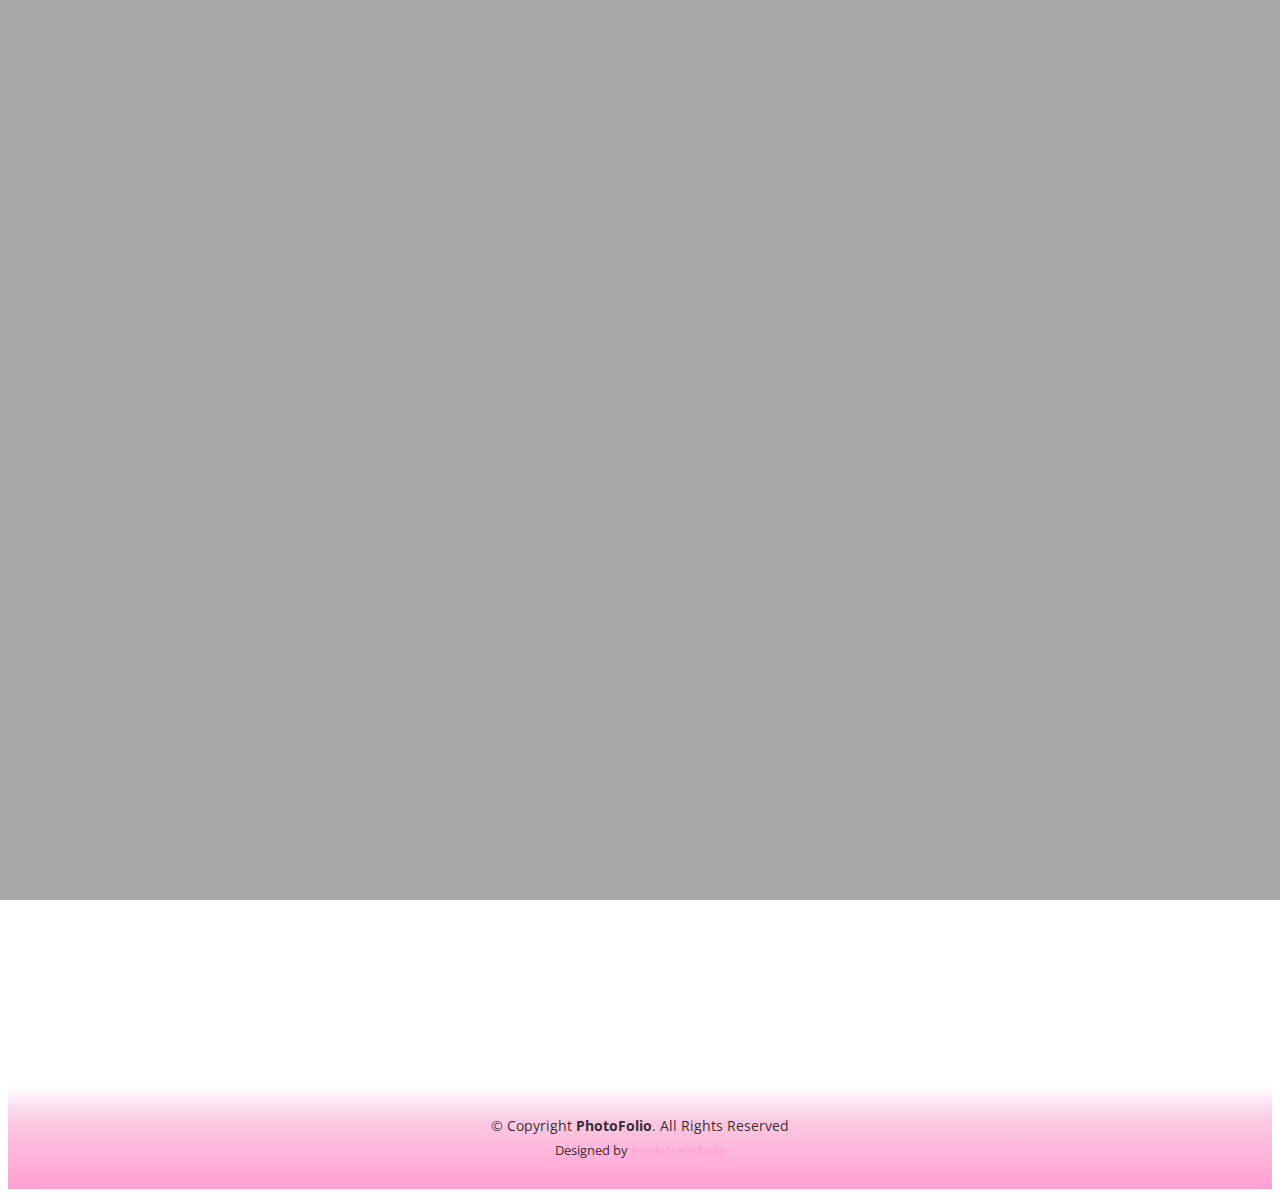
==== index.html @ b6160fa3 "La version con la pagina de log in no funcional" ====
<!DOCTYPE html>
<html lang="en">

<head>
  <meta charset="utf-8">
  <meta content="width=device-width, initial-scale=1.0" name="viewport">

  <title>PhotoFolio Bootstrap Template - Index</title>
  <meta content="" name="description">
  <meta content="" name="keywords">

  <!-- Favicons -->
  <link href="assets/img/favicon.png" rel="icon">
  <link href="assets/img/apple-touch-icon.png" rel="apple-touch-icon">

  <!-- Google Fonts -->
  <link rel="preconnect" href="https://fonts.googleapis.com">
  <link rel="preconnect" href="https://fonts.gstatic.com" crossorigin>
  <link href="https://fonts.googleapis.com/css2?family=Open+Sans:ital,wght@0,300;0,400;0,500;0,600;0,700;1,300;1,400;1,600;1,700&family=Inter:ital,wght@0,300;0,400;0,500;0,600;0,700;1,300;1,400;1,500;1,600;1,700&family=Cardo:ital,wght@0,400;0,700;1,400&display=swap" rel="stylesheet">
  <link href="https://fonts.googleapis.com/css2?family=Montserrat:ital,wght@0,100..900;1,100..900&display=swap" rel="stylesheet">
  <link href="https://fonts.googleapis.com/css2?family=Fredoka:wght@300..700&display=swap" rel="stylesheet">

  <!-- Vendor CSS Files -->
  <link href="assets/vendor/bootstrap/css/bootstrap.min.css" rel="stylesheet">
  <link href="assets/vendor/bootstrap-icons/bootstrap-icons.css" rel="stylesheet">
  <link href="assets/vendor/swiper/swiper-bundle.min.css" rel="stylesheet">
  <link href="assets/vendor/glightbox/css/glightbox.min.css" rel="stylesheet">
  <link href="assets/vendor/aos/aos.css" rel="stylesheet">

  <!-- Template Main CSS File -->
  <link href="assets/css/main.css" rel="stylesheet">

  <!-- =======================================================
  * Template Name: PhotoFolio
  * Template URL: https://bootstrapmade.com/photofolio-bootstrap-photography-website-template/
  * Updated: Mar 17 2024 with Bootstrap v5.3.3
  * Author: BootstrapMade.com
  * License: https://bootstrapmade.com/license/
  ======================================================== -->
</head>

<body>

  <!-- ======= Header ======= -->
  <header id="header" class="header d-flex align-items-center fixed-top">
    <div class="container-fluid d-flex align-items-center justify-content-between">

      <a href="index.html" class="logo d-flex align-items-center  me-auto me-lg-0">
        <!-- Uncomment the line below if you also wish to use an image logo -->
        <!-- <img src="assets/img/logo.png" alt=""> -->
        <!--<i class="bi bi-camera"></i> -->
        <h1>Karla Espino</h1>
        <p>Dise&ntilde;adora multimedia | Artista digital</p>
      </a>

      <nav id="navbar" class="navbar">
        <ul>
          <li><a href="index.html" class="active">Home</a></li>
          <li><a href="about.html">About</a></li>
          <li><a href="contact.html">Contact</a></li>
          <li><a class="login" href="login.html">Log in</a></li>
        </ul>
      </nav><!-- .navbar -->

      <div class="header-social-links">
        <a href="#" class="twitter"><i class="bi bi-twitter"></i></a>
        <a href="#" class="facebook"><i class="bi bi-facebook"></i></a>
        <a href="#" class="instagram"><i class="bi bi-instagram"></i></a>
        <a href="#" class="linkedin"><i class="bi bi-linkedin"></i></i></a>
      </div>
      <i class="mobile-nav-toggle mobile-nav-show bi bi-list"></i>
      <i class="mobile-nav-toggle mobile-nav-hide d-none bi bi-x"></i>

    </div>
  </header><!-- End Header -->

  <!-- ======= Hero Section ======= -->
  <section id="hero" class="hero d-flex flex-column justify-content-center align-items-center" data-aos="fade" data-aos-delay="1500">
    <div class="container">
      <div class="row justify-content-center">
        <div class="col-lg-6 text-center">
          <h2>I'm <span>Jenny Wilson</span> a Professional Photographer from New York City</h2>
          <p>Blanditiis praesentium aliquam illum tempore incidunt debitis dolorem magni est deserunt sed qui libero. Qui voluptas amet.</p>
          <a href="contact.html" class="btn-get-started">Available for hire</a>
        </div>
      </div>
    </div>
  </section><!-- End Hero Section -->

  <main id="main" data-aos="fade" data-aos-delay="1500">

    <!-- ======= Gallery Section ======= -->
    <section id="gallery" class="gallery">
      <div class="container-fluid">

        <div class="row gy-4 justify-content-center">
          <div class="col-xl-3 col-lg-4 col-md-6">
            <div class="gallery-item h-100">
              <img src="assets/img/gallery/gallery-1.jpg" class="img-fluid" alt="">
              <div class="gallery-links d-flex align-items-center justify-content-center">
                <a href="assets/img/gallery/gallery-1.jpg" title="Gallery 1" class="glightbox preview-link"><i class="bi bi-arrows-angle-expand"></i></a>
                <a href="gallery-single.html" class="details-link"><i class="bi bi-link-45deg"></i></a>
              </div>
            </div>
          </div><!-- End Gallery Item -->
          <div class="col-xl-3 col-lg-4 col-md-6">
            <div class="gallery-item h-100">
              <img src="assets/img/gallery/gallery-2.jpg" class="img-fluid" alt="">
              <div class="gallery-links d-flex align-items-center justify-content-center">
                <a href="assets/img/gallery/gallery-2.jpg" title="Gallery 2" class="glightbox preview-link"><i class="bi bi-arrows-angle-expand"></i></a>
                <a href="gallery-single.html" class="details-link"><i class="bi bi-link-45deg"></i></a>
              </div>
            </div>
          </div><!-- End Gallery Item -->
          <div class="col-xl-3 col-lg-4 col-md-6">
            <div class="gallery-item h-100">
              <img src="assets/img/gallery/gallery-3.jpg" class="img-fluid" alt="">
              <div class="gallery-links d-flex align-items-center justify-content-center">
                <a href="assets/img/gallery/gallery-3.jpg" title="Gallery 3" class="glightbox preview-link"><i class="bi bi-arrows-angle-expand"></i></a>
                <a href="gallery-single.html" class="details-link"><i class="bi bi-link-45deg"></i></a>
              </div>
            </div>
          </div><!-- End Gallery Item -->
          <div class="col-xl-3 col-lg-4 col-md-6">
            <div class="gallery-item h-100">
              <img src="assets/img/gallery/gallery-4.jpg" class="img-fluid" alt="">
              <div class="gallery-links d-flex align-items-center justify-content-center">
                <a href="assets/img/gallery/gallery-4.jpg" title="Gallery 4" class="glightbox preview-link"><i class="bi bi-arrows-angle-expand"></i></a>
                <a href="gallery-single.html" class="details-link"><i class="bi bi-link-45deg"></i></a>
              </div>
            </div>
          </div><!-- End Gallery Item -->
          <div class="col-xl-3 col-lg-4 col-md-6">
            <div class="gallery-item h-100">
              <img src="assets/img/gallery/gallery-5.jpg" class="img-fluid" alt="">
              <div class="gallery-links d-flex align-items-center justify-content-center">
                <a href="assets/img/gallery/gallery-5.jpg" title="Gallery 5" class="glightbox preview-link"><i class="bi bi-arrows-angle-expand"></i></a>
                <a href="gallery-single.html" class="details-link"><i class="bi bi-link-45deg"></i></a>
              </div>
            </div>
          </div><!-- End Gallery Item -->
          <div class="col-xl-3 col-lg-4 col-md-6">
            <div class="gallery-item h-100">
              <img src="assets/img/gallery/gallery-6.jpg" class="img-fluid" alt="">
              <div class="gallery-links d-flex align-items-center justify-content-center">
                <a href="assets/img/gallery/gallery-6.jpg" title="Gallery 6" class="glightbox preview-link"><i class="bi bi-arrows-angle-expand"></i></a>
                <a href="gallery-single.html" class="details-link"><i class="bi bi-link-45deg"></i></a>
              </div>
            </div>
          </div><!-- End Gallery Item -->
          <div class="col-xl-3 col-lg-4 col-md-6">
            <div class="gallery-item h-100">
              <img src="assets/img/gallery/gallery-7.jpg" class="img-fluid" alt="">
              <div class="gallery-links d-flex align-items-center justify-content-center">
                <a href="assets/img/gallery/gallery-7.jpg" title="Gallery 7" class="glightbox preview-link"><i class="bi bi-arrows-angle-expand"></i></a>
                <a href="gallery-single.html" class="details-link"><i class="bi bi-link-45deg"></i></a>
              </div>
            </div>
          </div><!-- End Gallery Item -->
          <div class="col-xl-3 col-lg-4 col-md-6">
            <div class="gallery-item h-100">
              <img src="assets/img/gallery/gallery-8.jpg" class="img-fluid" alt="">
              <div class="gallery-links d-flex align-items-center justify-content-center">
                <a href="assets/img/gallery/gallery-8.jpg" title="Gallery 8" class="glightbox preview-link"><i class="bi bi-arrows-angle-expand"></i></a>
                <a href="gallery-single.html" class="details-link"><i class="bi bi-link-45deg"></i></a>
              </div>
            </div>
          </div><!-- End Gallery Item -->
          <div class="col-xl-3 col-lg-4 col-md-6">
            <div class="gallery-item h-100">
              <img src="assets/img/gallery/gallery-9.jpg" class="img-fluid" alt="">
              <div class="gallery-links d-flex align-items-center justify-content-center">
                <a href="assets/img/gallery/gallery-9.jpg" title="Gallery 9" class="glightbox preview-link"><i class="bi bi-arrows-angle-expand"></i></a>
                <a href="gallery-single.html" class="details-link"><i class="bi bi-link-45deg"></i></a>
              </div>
            </div>
          </div><!-- End Gallery Item -->
          <div class="col-xl-3 col-lg-4 col-md-6">
            <div class="gallery-item h-100">
              <img src="assets/img/gallery/gallery-10.jpg" class="img-fluid" alt="">
              <div class="gallery-links d-flex align-items-center justify-content-center">
                <a href="assets/img/gallery/gallery-10.jpg" title="Gallery 10" class="glightbox preview-link"><i class="bi bi-arrows-angle-expand"></i></a>
                <a href="gallery-single.html" class="details-link"><i class="bi bi-link-45deg"></i></a>
              </div>
            </div>
          </div><!-- End Gallery Item -->
          <div class="col-xl-3 col-lg-4 col-md-6">
            <div class="gallery-item h-100">
              <img src="assets/img/gallery/gallery-11.jpg" class="img-fluid" alt="">
              <div class="gallery-links d-flex align-items-center justify-content-center">
                <a href="assets/img/gallery/gallery-11.jpg" title="Gallery 11" class="glightbox preview-link"><i class="bi bi-arrows-angle-expand"></i></a>
                <a href="gallery-single.html" class="details-link"><i class="bi bi-link-45deg"></i></a>
              </div>
            </div>
          </div><!-- End Gallery Item -->
          <div class="col-xl-3 col-lg-4 col-md-6">
            <div class="gallery-item h-100">
              <img src="assets/img/gallery/gallery-12.jpg" class="img-fluid" alt="">
              <div class="gallery-links d-flex align-items-center justify-content-center">
                <a href="assets/img/gallery/gallery-12.jpg" title="Gallery 12" class="glightbox preview-link"><i class="bi bi-arrows-angle-expand"></i></a>
                <a href="gallery-single.html" class="details-link"><i class="bi bi-link-45deg"></i></a>
              </div>
            </div>
          </div><!-- End Gallery Item -->
          <div class="col-xl-3 col-lg-4 col-md-6">
            <div class="gallery-item h-100">
              <img src="assets/img/gallery/gallery-13.jpg" class="img-fluid" alt="">
              <div class="gallery-links d-flex align-items-center justify-content-center">
                <a href="assets/img/gallery/gallery-13.jpg" title="Gallery 13" class="glightbox preview-link"><i class="bi bi-arrows-angle-expand"></i></a>
                <a href="gallery-single.html" class="details-link"><i class="bi bi-link-45deg"></i></a>
              </div>
            </div>
          </div><!-- End Gallery Item -->
          <div class="col-xl-3 col-lg-4 col-md-6">
            <div class="gallery-item h-100">
              <img src="assets/img/gallery/gallery-14.jpg" class="img-fluid" alt="">
              <div class="gallery-links d-flex align-items-center justify-content-center">
                <a href="assets/img/gallery/gallery-14.jpg" title="Gallery 14" class="glightbox preview-link"><i class="bi bi-arrows-angle-expand"></i></a>
                <a href="gallery-single.html" class="details-link"><i class="bi bi-link-45deg"></i></a>
              </div>
            </div>
          </div><!-- End Gallery Item -->
          <div class="col-xl-3 col-lg-4 col-md-6">
            <div class="gallery-item h-100">
              <img src="assets/img/gallery/gallery-15.jpg" class="img-fluid" alt="">
              <div class="gallery-links d-flex align-items-center justify-content-center">
                <a href="assets/img/gallery/gallery-15.jpg" title="Gallery 15" class="glightbox preview-link"><i class="bi bi-arrows-angle-expand"></i></a>
                <a href="gallery-single.html" class="details-link"><i class="bi bi-link-45deg"></i></a>
              </div>
            </div>
          </div><!-- End Gallery Item -->
          <div class="col-xl-3 col-lg-4 col-md-6">
            <div class="gallery-item h-100">
              <img src="assets/img/gallery/gallery-16.jpg" class="img-fluid" alt="">
              <div class="gallery-links d-flex align-items-center justify-content-center">
                <a href="assets/img/gallery/gallery-16.jpg" title="Gallery 16" class="glightbox preview-link"><i class="bi bi-arrows-angle-expand"></i></a>
                <a href="gallery-single.html" class="details-link"><i class="bi bi-link-45deg"></i></a>
              </div>
            </div>
          </div><!-- End Gallery Item -->

        </div>

      </div>
    </section><!-- End Gallery Section -->

  </main><!-- End #main -->

  <!-- ======= Footer ======= -->
  <footer id="footer" class="footer">
    <div class="container">
      <div class="copyright">
        &copy; Copyright <strong><span>PhotoFolio</span></strong>. All Rights Reserved
      </div>
      <div class="credits">
        <!-- All the links in the footer should remain intact. -->
        <!-- You can delete the links only if you purchased the pro version. -->
        <!-- Licensing information: https://bootstrapmade.com/license/ -->
        <!-- Purchase the pro version with working PHP/AJAX contact form: https://bootstrapmade.com/photofolio-bootstrap-photography-website-template/ -->
        Designed by <a href="https://bootstrapmade.com/">BootstrapMade</a>
      </div>
    </div>
  </footer><!-- End Footer -->

  <a href="#" class="scroll-top d-flex align-items-center justify-content-center"><i class="bi bi-arrow-up-short"></i></a>

  <div id="preloader">
    <div class="line"></div>
  </div>

  <!-- Vendor JS Files -->
  <script src="assets/vendor/bootstrap/js/bootstrap.bundle.min.js"></script>
  <script src="assets/vendor/swiper/swiper-bundle.min.js"></script>
  <script src="assets/vendor/glightbox/js/glightbox.min.js"></script>
  <script src="assets/vendor/aos/aos.js"></script>
  <script src="assets/vendor/php-email-form/validate.js"></script>

  <!-- Template Main JS File -->
  <script src="assets/js/main.js"></script>

</body>

</html>
---- assets/css/main.css ----
/**
* Template Name: PhotoFolio
* Template URL: https://bootstrapmade.com/photofolio-bootstrap-photography-website-template/
* Updated: Mar 17 2024 with Bootstrap v5.3.3
* Author: BootstrapMade.com
* License: https://bootstrapmade.com/license/
*/

/*--------------------------------------------------------------
# Set main reusable colors and fonts using CSS variables
# Learn more about CSS variables at https://developer.mozilla.org/en-US/docs/Web/CSS/Using_CSS_custom_properties
--------------------------------------------------------------*/
/* Fonts */
:root {
  --font-default: "Open Sans", system-ui, -apple-system, "Segoe UI", Roboto, "Helvetica Neue", Arial, "Noto Sans", "Liberation Sans", sans-serif, "Apple Color Emoji", "Segoe UI Emoji", "Segoe UI Symbol", "Noto Color Emoji";
  --font-primary: "Montserrat", sans-serif;
  --font-secondary: "Fredoka", sans-serif;
}

/* Colors */
:root {
  --color-default: #ffffff;
  --color-primary: #fda0cf;
  --color-secondary: #a8a8a8;
}

/* Smooth scroll behavior */
:root {
  scroll-behavior: smooth;
}

/*--------------------------------------------------------------
# General
--------------------------------------------------------------*/
body {
  font-family: var(--font-default);
  color: var(--color-default);
  background-color: #fff;
}

a {
  color: var(--color-primary);
  text-decoration: none;
}

a:hover {
  color: #9c3066;
  text-decoration: none;
}

h1,
h2,
h3,
h4,
h5,
h6 {
  font-family: var(--font-primary);
}

/*--------------------------------------------------------------
# Sections & Section Header
--------------------------------------------------------------*/
.section-header {
  padding-bottom: 40px;
}

.section-header h2 {
  font-size: 14px;
  font-weight: 500;
  padding: 0;
  line-height: 1px;
  margin: 0 0 5px 0;
  letter-spacing: 2px;
  text-transform: uppercase;
  color: rgba(255, 255, 255, 0.6);
  font-family: var(--font-primary);
}

.section-header h2::after {
  content: "";
  width: 120px;
  height: 1px;
  display: inline-block;
  background: #9c3066;
  margin: 4px 10px;
}

.section-header p {
  margin: 0;
  margin: 0;
  font-size: 36px;
  font-weight: 700;
  font-family: var(--font-secondary);
  color: #000;
}

/*--------------------------------------------------------------
# Page Header
--------------------------------------------------------------*/
.page-header {
  padding: 120px 0 60px 0;
  min-height: 30vh;
  position: relative;
}

.page-header h2 {
  font-size: 56px;
  font-weight: 500;
  color: #000;
  font-family: var(--font-secondary);
}

@media (max-width: 768px) {
  .page-header h2 {
    font-size: 36px;
  }
}

.page-header p {
  color: rgba(0, 0, 0, 0.8);
}

.page-header .cta-btn {
  font-family: var(--font-primary);
  font-weight: 400;
  font-size: 14px;
  display: inline-block;
  padding: 12px 40px;
  border-radius: 4px;
  letter-spacing: 1px;
  text-transform: uppercase;
  transition: 0.3s;
  color: #000;
  background: var(--color-primary);
}

.page-header .cta-btn:hover {
  background: #9c3066;
}

/*--------------------------------------------------------------
# Scroll top button
--------------------------------------------------------------*/
.scroll-top {
  position: fixed;
  visibility: hidden;
  opacity: 0;
  right: 15px;
  bottom: -15px;
  z-index: 99999;
  background: var(--color-primary);
  width: 44px;
  height: 44px;
  border-radius: 50px;
  transition: all 0.4s;
}

.scroll-top i {
  font-size: 24px;
  color: #000;
  line-height: 0;
}

.scroll-top:hover {
  background: #e64d99;
  color: #000;
}

.scroll-top.active {
  visibility: visible;
  opacity: 1;
  bottom: 15px;
}

/*--------------------------------------------------------------
# Preloader
--------------------------------------------------------------*/
#preloader {
  display: flex;
  position: fixed;
  inset: 0;
  width: 100%;
  height: 100vh;
  z-index: 99999;
}

#preloader:before,
#preloader:after {
  content: "";
  background-color: var(--color-secondary);
  position: absolute;
  inset: 0;
  width: 50%;
  height: 100%;
  transition: all 0.3s ease 0s;
  z-index: -1;
}

#preloader:after {
  left: auto;
  right: 0;
}

#preloader .line {
  position: relative;
  overflow: hidden;
  margin: auto;
  width: 1px;
  height: 280px;
  transition: all 0.8s ease 0s;
}

#preloader .line:before {
  content: "";
  position: absolute;
  background-color: #fff;
  left: 0;
  top: 50%;
  width: 1px;
  height: 0%;
  transform: translateY(-50%);
  animation: lineincrease 1000ms ease-in-out 0s forwards;
}

#preloader .line:after {
  content: "";
  position: absolute;
  background-color: #999;
  left: 0;
  top: 0;
  width: 1px;
  height: 100%;
  transform: translateY(-100%);
  animation: linemove 1200ms linear 0s infinite;
  animation-delay: 2000ms;
}

#preloader.loaded .line {
  opacity: 0;
  height: 100% !important;
}

#preloader.loaded .line:after {
  opacity: 0;
}

#preloader.loaded:before,
#preloader.loaded:after {
  animation: preloaderfinish 300ms ease-in-out 500ms forwards;
}

@keyframes lineincrease {
  0% {
    height: 0%;
  }

  100% {
    height: 100%;
  }
}

@keyframes linemove {
  0% {
    transform: translateY(200%);
  }

  100% {
    transform: translateY(-100%);
  }
}

@keyframes preloaderfinish {
  0% {
    width: 5 0%;
  }

  100% {
    width: 0%;
  }
}

/*--------------------------------------------------------------
# Header
--------------------------------------------------------------*/
.header {
  transition: all 0.5s;
  z-index: 997;
  padding: 30px 0;
  background-color: #fda0cf;
}

.header .logo {
  transition: 0.3s;
}

.header .logo img {
  max-height: 40px;
  margin-right: 8px;
}

.header .logo h1 {
  font-size: 38px;
  margin: 0;
  font-weight: 400;
  color: #58223d;
  margin-right: 16px;
  text-transform: uppercase;
  font-family: var(--font-secondary);
}

.header .logo i {
  font-size: 32px;
  margin-right: 8px;
  line-height: 0;
}

.header .logo p {

  font-size: 18px;
  margin: 0;
  font-weight: 400;
  color: #fff;
  font-family: var(--font-primary);
}

@media (max-width: 575px) {
  .header .logo h1 {
    font-size: 26px;
  }

  .header .logo i {
    font-size: 24px;
  }

  .header .logo p {
    font-size: 20px
  }
}

.header .header-social-links {
  padding-right: 15px;
}

.header .header-social-links a {
  color: rgba(255, 255, 255, 0.5);
  padding-left: 15px;
  display: inline-block;
  line-height: 0px;
  transition: 0.3s;
  font-size: 16px;
}

.header .header-social-links a:hover {
  color: #fff;
}

@media (max-width: 575px) {
  .header .header-social-links a {
    padding-left: 5px;
  }
}

/*--------------------------------------------------------------
# Desktop Navigation
--------------------------------------------------------------*/
@media (min-width: 1280px) {
  .navbar {
    padding: 0;
  }

  .navbar ul {
    margin: 0;
    padding: 0;
    display: flex;
    list-style: none;
    align-items: center;
  }

  .navbar li {
    position: relative;
  }

  .navbar a,
  .navbar a:focus {
    display: flex;
    align-items: center;
    justify-content: space-between;
    padding: 10px 0 10px 30px;
    font-family: var(--font-primary);
    text-transform: uppercase;
    letter-spacing: 1px;
    font-size: 13px;
    font-weight: 400;
    color: rgba(255, 255, 255, 0.5);
    white-space: nowrap;
    transition: 0.3s;
  }

  .navbar a i,
  .navbar a:focus i {
    font-size: 12px;
    line-height: 0;
    margin-left: 5px;
  }

  .navbar a:hover,
  .navbar .active,
  .navbar .active:focus,
  .navbar li:hover>a {
    color: rgb(78, 78, 78);
  }
}

@media (min-width: 1280px) {

  .mobile-nav-show,
  .mobile-nav-hide {
    display: none;
  }
}

/*--------------------------------------------------------------
# Mobile Navigation
--------------------------------------------------------------*/
@media (max-width: 1279px) {
  .navbar {
    position: fixed;
    top: 0;
    right: -100%;
    width: 100%;
    max-width: 400px;
    bottom: 0;
    transition: 0.3s;
    z-index: 9997;
  }

  .navbar ul {
    position: absolute;
    inset: 0;
    padding: 50px 0 10px 0;
    margin: 0;
    background: rgba(0, 0, 0, 0.9);
    overflow-y: auto;
    transition: 0.3s;
    z-index: 9998;
  }

  .navbar a,
  .navbar a:focus {
    display: flex;
    align-items: center;
    justify-content: space-between;
    padding: 10px 20px;
    font-family: var(--font-primary);
    text-transform: uppercase;
    font-weight: 400;
    color: rgba(255, 255, 255, 0.5);
    letter-spacing: 1px;
    white-space: nowrap;
    transition: 0.3s;
  }

  .navbar .login,
  .navbar .login:focus {

    font-weight: 400;
    color: var(--color-primary)
  }

  .navbar li:hover .loing>a {
    color: var(--color-primary);
  }

  .navbar a i,
  .navbar a:focus i {
    font-size: 12px;
    line-height: 0;
    margin-left: 5px;
  }

  .navbar a:hover,
  .navbar .active,
  .navbar .active:focus,
  .navbar li:hover>a {
    color: #fff;
  }

  .mobile-nav-show {
    color: #fff;
    font-size: 28px;
    cursor: pointer;
    line-height: 0;
    transition: 0.5s;
    z-index: 9999;
    margin: 0 10px 0 10px;
  }

  .mobile-nav-hide {
    color: #fff;
    font-size: 32px;
    cursor: pointer;
    line-height: 0;
    transition: 0.5s;
    position: fixed;
    right: 20px;
    top: 20px;
    z-index: 9999;
  }

  .mobile-nav-active {
    overflow: hidden;
  }

  .mobile-nav-active .navbar {
    right: 0;
  }

  .mobile-nav-active .navbar:before {
    content: "";
    position: fixed;
    inset: 0;
    background: rgba(22, 23, 24, 0.8);
    z-index: 9996;
  }
}

/*--------------------------------------------------------------
# About Section
--------------------------------------------------------------*/
.about .content h2 {
  font-weight: 700;
  font-size: 24px;
  color: var(--color-primary);
}

.about .content ul {
  list-style: none;
  padding: 0;
}

.about .content p {
  color: #000;
}

.about .content ul li {
  margin-bottom: 20px;
  display: flex;
  align-items: center;
  color: #000;
}

.about .content ul strong {
  margin-right: 10px;
}

.about .content ul i {
  font-size: 16px;
  margin-right: 5px;
  color: var(--color-primary);
  line-height: 0;
}

/*--------------------------------------------------------------
# Testimonials Section
--------------------------------------------------------------*/
.testimonials {
  margin-top: 80px;
}

.testimonials .testimonial-item {
  box-sizing: content-box;
  padding: 30px;
  margin: 40px 30px;
  background: var(--color-secondary);
  min-height: 320px;
  display: flex;
  flex-direction: column;
  text-align: center;
  transition: 0.3s;
}

.testimonials .testimonial-item .stars {
  margin-bottom: 15px;
}

.testimonials .testimonial-item .stars i {
  color: #ffc107;
  margin: 0 1px;
}

.testimonials .testimonial-item .testimonial-img {
  width: 90px;
  border-radius: 50%;
  border: 5px solid #474a4d;
  margin: 0 auto;
}

.testimonials .testimonial-item h3 {
  font-size: 18px;
  font-weight: bold;
  margin: 10px 0 5px 0;
  color: #000;
}

.testimonials .testimonial-item h4 {
  font-size: 14px;
  color: rgba(255, 255, 255, 0.5);
  margin: 0;
}

.testimonials .testimonial-item p {
  font-style: italic;
  margin: 0 auto 15px auto;
}

.testimonials .swiper-pagination {
  margin-top: 20px;
  position: relative;
}

.testimonials .swiper-pagination .swiper-pagination-bullet {
  width: 12px;
  height: 12px;
  background-color: rgba(109, 109, 109, 0.329);
  opacity: 1;
}

.testimonials .swiper-pagination .swiper-pagination-bullet-active {
  background-color: rgba(70, 70, 70, 0.788);
}

.testimonials .swiper-slide {
  opacity: 0.3;
}

@media (max-width: 1199px) {
  .testimonials .swiper-slide-active {
    opacity: 1;
  }

  .testimonials .swiper-pagination {
    margin-top: 0;
  }

  .testimonials .testimonial-item {
    margin: 40px 20px;
  }
}

@media (min-width: 1200px) {
  .testimonials .swiper-slide-next {
    opacity: 1;
    transform: scale(1.12);
  }
}

/*--------------------------------------------------------------
# Pricing Section
--------------------------------------------------------------*/
.gallery {
  margin-top: 40px;
}

.gallery .gallery-item {
  position: relative;
  overflow: hidden;
  border-radius: 10px;
}

.gallery .gallery-item img {
  transition: 0.3s;
}

.gallery .gallery-links {
  position: absolute;
  inset: 0;
  opacity: 0;
  transition: all ease-in-out 0.3s;
  background: rgba(0, 0, 0, 0.6);
  z-index: 3;
}

.gallery .gallery-links .preview-link,
.gallery .gallery-links .details-link {
  font-size: 20px;
  color: rgba(255, 255, 255, 0.5);
  transition: 0.3s;
  line-height: 1.2;
  margin: 30px 8px 0 8px;
}

.gallery .gallery-links .preview-link:hover,
.gallery .gallery-links .details-link:hover {
  color: #fff;
}

.gallery .gallery-links .details-link {
  font-size: 30px;
  line-height: 0;
}

.gallery .gallery-item:hover .gallery-links {
  opacity: 1;
}

.gallery .gallery-item:hover .preview-link,
.gallery .gallery-item:hover .details-link {
  margin-top: 0;
}

.gallery .gallery-item:hover img {
  transform: scale(1.1);
}

.glightbox-clean .gslide-description {
  background: #222425;
}

.glightbox-clean .gslide-title {
  color: rgba(255, 255, 255, 0.8);
  margin: 0;
}

/*--------------------------------------------------------------
# Gallery Single Section
--------------------------------------------------------------*/
.gallery-single .portfolio-details-slider img {
  width: 100%;
}

.gallery-single .portfolio-details-slider .swiper-pagination .swiper-pagination-bullet {
  width: 12px;
  height: 12px;
  background-color: rgba(255, 255, 255, 0.7);
  opacity: 1;
}

.gallery-single .portfolio-details-slider .swiper-pagination .swiper-pagination-bullet-active {
  background-color: var(--color-primary);
}

.gallery-single .swiper-button-prev,
.gallery-single .swiper-button-next {
  width: 48px;
  height: 48px;
}

.gallery-single .swiper-button-prev:after,
.gallery-single .swiper-button-next:after {
  color: rgba(255, 255, 255, 0.8);
  background-color: rgba(0, 0, 0, 0.2);
  font-size: 24px;
  border-radius: 50%;
  width: 48px;
  height: 48px;
  display: flex;
  align-items: center;
  justify-content: center;
  transition: 0.3s;
}

.gallery-single .swiper-button-prev:hover:after,
.gallery-single .swiper-button-next:hover:after {
  background-color: rgba(0, 0, 0, 0.6);
}

@media (max-width: 575px) {

  .gallery-single .swiper-button-prev,
  .gallery-single .swiper-button-next {
    display: none;
  }
}

.gallery-single .portfolio-info h3 {
  font-size: 22px;
  font-weight: 700;
  margin-bottom: 20px;
  padding-bottom: 20px;
  position: relative;
  font-family: var(--font-secondary);
}

.gallery-single .portfolio-info h3:after {
  content: "";
  position: absolute;
  display: block;
  width: 50px;
  height: 3px;
  background: var(--color-primary);
  left: 0;
  bottom: 0;
}

.gallery-single .portfolio-info ul {
  list-style: none;
  padding: 0;
  font-size: 15px;
}

.gallery-single .portfolio-info ul li {
  display: flex;
  flex-direction: column;
  padding-bottom: 15px;
}

.gallery-single .portfolio-info ul strong {
  text-transform: uppercase;
  font-weight: 400;
  color: #6b7075;
  font-size: 14px;
}

.gallery-single .portfolio-info .btn-visit {
  padding: 8px 40px;
  background: var(--color-primary);
  color: #fff;
  border-radius: 50px;
  transition: 0.3s;
}

.gallery-single .portfolio-info .btn-visit:hover {
  background: #9c3066;
}

.gallery-single .portfolio-description h2 {
  font-size: 26px;
  font-weight: 700;
  margin-bottom: 20px;
  color: #fff;
  font-family: var(--font-secondary);
}

.gallery-single .portfolio-description p {
  padding: 0;
}

.gallery-single .portfolio-description .testimonial-item {
  padding: 30px 30px 0 30px;
  position: relative;
  background: var(--color-secondary);
  height: 100%;
  margin-bottom: 50px;
}

.gallery-single .portfolio-description .testimonial-item .testimonial-img {
  width: 90px;
  border-radius: 50px;
  border: 6px solid #2e3133;
  float: left;
  margin: 0 10px 0 0;
}

.gallery-single .portfolio-description .testimonial-item h3 {
  font-size: 18px;
  font-weight: bold;
  margin: 15px 0 5px 0;
  padding-top: 20px;
}

.gallery-single .portfolio-description .testimonial-item h4 {
  font-size: 14px;
  color: rgba(255, 255, 255, 0.6);
  margin: 0;
}

.gallery-single .portfolio-description .testimonial-item .quote-icon-left,
.gallery-single .portfolio-description .testimonial-item .quote-icon-right {
  color: #fda0cf;
  font-size: 26px;
  line-height: 0;
}

.gallery-single .portfolio-description .testimonial-item .quote-icon-left {
  display: inline-block;
  left: -5px;
  position: relative;
}

.gallery-single .portfolio-description .testimonial-item .quote-icon-right {
  display: inline-block;
  right: -5px;
  position: relative;
  top: 10px;
  transform: scale(-1, -1);
}

.gallery-single .portfolio-description .testimonial-item p {
  font-style: italic;
  margin: 0 0 15px 0 0 0;
  padding: 0;
}

/*--------------------------------------------------------------
# Services Section
--------------------------------------------------------------*/
.services .service-item {
  padding: 50px 30px;
  transition: all ease-in-out 0.4s;
  background: var(--color-secondary);
  height: 100%;
  overflow: hidden;
  z-index: 1;
}

.services .service-item:before {
  content: "";
  position: absolute;
  background: #1d1f20;
  top: -200px;
  transition: all 0.3s;
  z-index: -1;
}

.services .service-item i {
  background: var(--color-primary);
  color: #fff;
  font-size: 24px;
  transition: 0.3s;
  display: flex;
  align-items: center;
  justify-content: center;
  width: 56px;
  height: 56px;
  border-radius: 50%;
}

.services .service-item h4 {
  font-weight: 600;
  margin: 15px 0 0 0;
  transition: 0.3s;
  font-size: 20px;
}

.services .service-item h4 a {
  color: #fff;
}

.services .service-item p {
  line-height: 24px;
  font-size: 14px;
  margin: 15px 0 0 0;
}

.services .service-item:hover:before {
  background: var(--color-primary);
  right: 0;
  top: 0;
  width: 100%;
  height: 100%;
  border-radius: 0px;
}

.services .service-item:hover h4 a,
.services .service-item:hover p {
  color: #000;
}

.services .service-item:hover i {
  background: #fff;
  color: var(--color-primary);
}

/*--------------------------------------------------------------
# Pricing Section
--------------------------------------------------------------*/
.pricing {
  margin-top: 80px;
}

.pricing .pricing-item {
  border-bottom: 1px dashed #818181;
  width: 100%;
  height: 100%;
  padding: 0 0 15px 0;
}

.pricing .pricing-item h3 {
  margin: 0;
  font-size: 18px;
  font-weight: 500;
  color: rgb(0, 0, 0);
}

.pricing .pricing-item h4 {
  margin: 0;
  font-size: 16px;
  color: #000;
}

/*--------------------------------------------------------------
# Contact Section
--------------------------------------------------------------*/
.contact .info-item+.info-item {
  margin-top: 40px;
}

.contact .info-item i {
  font-size: 20px;
  color: var(--color-primary);
  float: left;
  width: 44px;
  height: 44px;
  background: #757575;
  display: flex;
  justify-content: center;
  align-items: center;
  border-radius: 50px;
  transition: all 0.3s ease-in-out;
  margin-right: 15px;
}

.contact .info-item h4 {
  padding: 0;
  font-size: 20px;
  font-weight: 600;
  margin-bottom: 5px;
  color: rgba(0, 0, 0, 0.5);
}

.contact .info-item p {
  padding: 0;
  margin-bottom: 0;
  font-size: 14px;
  color: #000;
}

.contact .info-item:hover i {
  background: var(--color-primary);
  color: #000;
}

.contact .php-email-form {
  width: 100%;
}

.contact .php-email-form .form-group {
  padding-bottom: 8px;
}

.contact .php-email-form .error-message {
  display: none;
  color: #000;
  background: #df1529;
  text-align: left;
  padding: 15px;
  font-weight: 600;
}

.contact .php-email-form .error-message br+br {
  margin-top: 25px;
}

.contact .php-email-form .sent-message {
  display: none;
  color: #000;
  background: var(--color-primary);
  text-align: center;
  padding: 15px;
  font-weight: 600;
}

.contact .php-email-form .loading {
  display: none;
  background: var(--color-secondary);
  text-align: center;
  padding: 15px;
  color: rgba(255, 255, 255, 0.6);
}

.contact .php-email-form .loading:before {
  content: "";
  display: inline-block;
  border-radius: 50%;
  width: 24px;
  height: 24px;
  margin: 0 10px -6px 0;
  border: 3px solid var(--color-primary);
  border-top-color: var(--color-secondary);
  animation: animate-loading 1s linear infinite;
}

.contact .php-email-form input,
.contact .php-email-form textarea {
  border-radius: 4px;
  box-shadow: none;
  font-size: 14px;
  background-color: var(--color-secondary);
  border: 1px solid #2e3133;
  color: #000;
}

.contact .php-email-form input {
  height: 44px;
}

.contact .php-email-form textarea {
  padding: 10px 12px;
}

.contact .php-email-form button[type=submit] {
  background: var(--color-primary);
  border: 0;
  padding: 10px 35px;
  color: #000;
  transition: 0.4s;
  border-radius: 4px;
}

.contact .php-email-form button[type=submit]:hover {
  background: #9c3066;
}

@keyframes animate-loading {
  0% {
    transform: rotate(0deg);
  }

  100% {
    transform: rotate(360deg);
  }
}

/*--------------------------------------------------------------
# Hero Section
--------------------------------------------------------------*/
.hero {
  width: 100%;
  min-height: 30vh;
  background: #fff;
  background-size: cover;
  position: relative;
  padding: 140px 0 60px 0;
}

.hero h2 {
  margin: 0 0 10px 0;
  font-size: 38px;
  font-weight: 700;
  color: #000;
  font-family: var(--font-secondary);
}

.hero h2 span {
  position: relative;
  z-index: 1;
  padding: 0 5px;
  display: inline-block;
}

.hero h2 span:before {
  content: "";
  position: absolute;
  height: 50%;
  bottom: 0;
  left: 0;
  right: 0;
  background: var(--color-primary);
  z-index: -1;
}

.hero p {
  color: rgba(112, 112, 112, 0.6);
  margin-bottom: 30px;
  font-size: 18px;
}

.hero .btn-get-started {
  font-family: var(--font-primary);
  font-weight: 400;
  font-size: 14px;
  display: inline-block;
  padding: 12px 40px;
  border-radius: 4px;
  letter-spacing: 1px;
  text-transform: uppercase;
  transition: 0.3s;
  color: #000;
  background: var(--color-primary);
}

.hero .btn-get-started:hover {
  background: #79264f;
}

@media (max-width: 768px) {
  .hero h2 {
    font-size: 32px;
  }
}

.admin{
  position: absolute;
  width: 100%;
  height: 100%;
  background-color: var(--color-primary);
}

.screen {
  display: flex;
  justify-content: center;
  align-items: center;
  width: 100%;
  height: 100%;
}

.forms{
  width: 33%;
  display: flex;
  justify-content: center;
  align-items: center;
}

.screen .php-login-form {
  width: 100%;
}

.screen .php-login-form .form-group {
  padding-bottom: 8px;
}

.screen .php-login-form .error-message {
  display: none;
  color: #000;
  background: #df1529;
  text-align: left;
  padding: 15px;
  font-weight: 600;
}

.screen .php-login-form .error-message br+br {
  margin-top: 25px;
}

.screen .php-login-form .loading {
  display: none;
  background: var(--color-secondary);
  text-align: center;
  padding: 15px;
  color: rgba(255, 255, 255, 0.6);
}

.screen .php-login .loading:before {
  content: "";
  display: inline-block;
  border-radius: 50%;
  width: 24px;
  height: 24px;
  margin: 0 10px -6px 0;
  border: 3px solid var(--color-primary);
  border-top-color: var(--color-secondary);
  animation: animate-loading 1s linear infinite;
}

.screen .php-login input {
  border-radius: 4px;
  box-shadow: none;
  font-size: 14px;
  background-color: var(--color-secondary);
  border: 1px solid #2e3133;
  color: #000;
}

.screen .php-login input {
  height: 44px;
}

.screen .php-login-form button[type=submit] {
  background: var(--color-primary);
  border: 0;
  padding: 10px 35px;
  color: #000;
  transition: 0.4s;
  border-radius: 4px;
}

.screen .php-login-form button[type=submit]:hover {
  background: #9c3066;
}

/*--------------------------------------------------------------
# Footer
--------------------------------------------------------------*/
.footer {
  margin-top: 30px;
  padding: 30px 0;
  font-size: 14px;
  background-image: linear-gradient(to top, #fda0cf, #ffb4da, #facae2, #fff);
}

.footer .copyright {
  text-align: center;
  color: rgba(0, 0, 0, 0.8);
}

.footer .credits {
  padding-top: 6px;
  text-align: center;
  font-size: 13px;
  color: rgba(0, 0, 0, 0.8);
}

.footer .credits a {
  color: var(--color-primary);
}
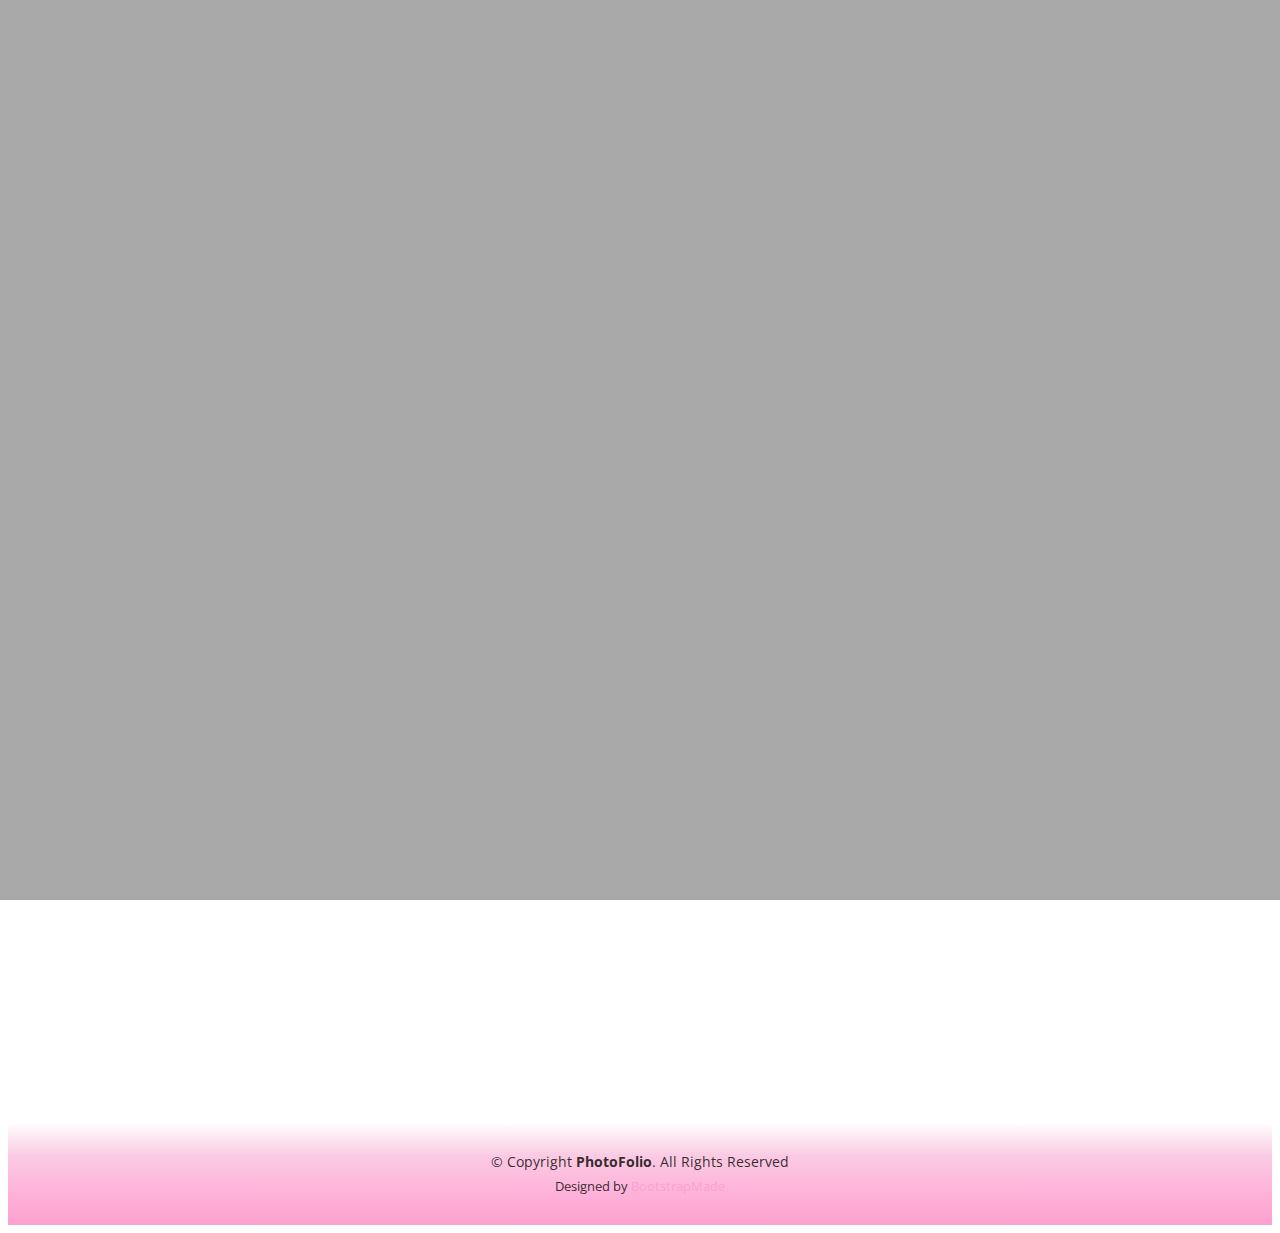
==== commit 2b4ff5e0: "Log in oculto" ====
--- a/index.html
+++ b/index.html
@@ -58,8 +58,8 @@
           <li><a href="index.html" class="active">Home</a></li>
           <li><a href="about.html">About</a></li>
           <li><a href="contact.html">Contact</a></li>
-          <li><a class="login" href="login.html">Log in</a></li>
         </ul>
+        <div class="hidden"><a class="login" href="login.html">Log in</a></div>
       </nav><!-- .navbar -->
 
       <div class="header-social-links">
@@ -79,7 +79,7 @@
     <div class="container">
       <div class="row justify-content-center">
         <div class="col-lg-6 text-center">
-          <h2>I'm <span>Jenny Wilson</span> a Professional Photographer from New York City</h2>
+          <h2>I'm <span>Karla Espino</span> a Professional Photographer from New York City</h2>
           <p>Blanditiis praesentium aliquam illum tempore incidunt debitis dolorem magni est deserunt sed qui libero. Qui voluptas amet.</p>
           <a href="contact.html" class="btn-get-started">Available for hire</a>
         </div>
--- a/assets/css/main.css
+++ b/assets/css/main.css
@@ -411,6 +411,17 @@
   }
 }
 
+  .hidden {
+    width: auto;
+    background-color: var(--color-primary);
+    
+  }
+
+  .hidden a,
+  .hidden a:hover{
+    color: var(--color-primary)
+  }
+
 @media (min-width: 1280px) {
 
   .mobile-nav-show,
@@ -1109,6 +1120,7 @@
 
 .contact .php-email-form button[type=submit]:hover {
   background: #9c3066;
+  color: white;
 }
 
 @keyframes animate-loading {
@@ -1181,6 +1193,7 @@
 
 .hero .btn-get-started:hover {
   background: #79264f;
+  color: white;
 }
 
 @media (max-width: 768px) {
@@ -1213,6 +1226,15 @@
 
 .screen .php-login-form {
   width: 100%;
+}
+
+.screen .php-login-form input {
+  border-radius: 4px;
+  box-shadow: none;
+  font-size: 14px;
+  background-color: var(--color-secondary);
+  border: 1px solid #2e3133;
+  color: #000;
 }
 
 .screen .php-login-form .form-group {
@@ -1276,6 +1298,7 @@
 
 .screen .php-login-form button[type=submit]:hover {
   background: #9c3066;
+  color: white;
 }
 
 /*--------------------------------------------------------------
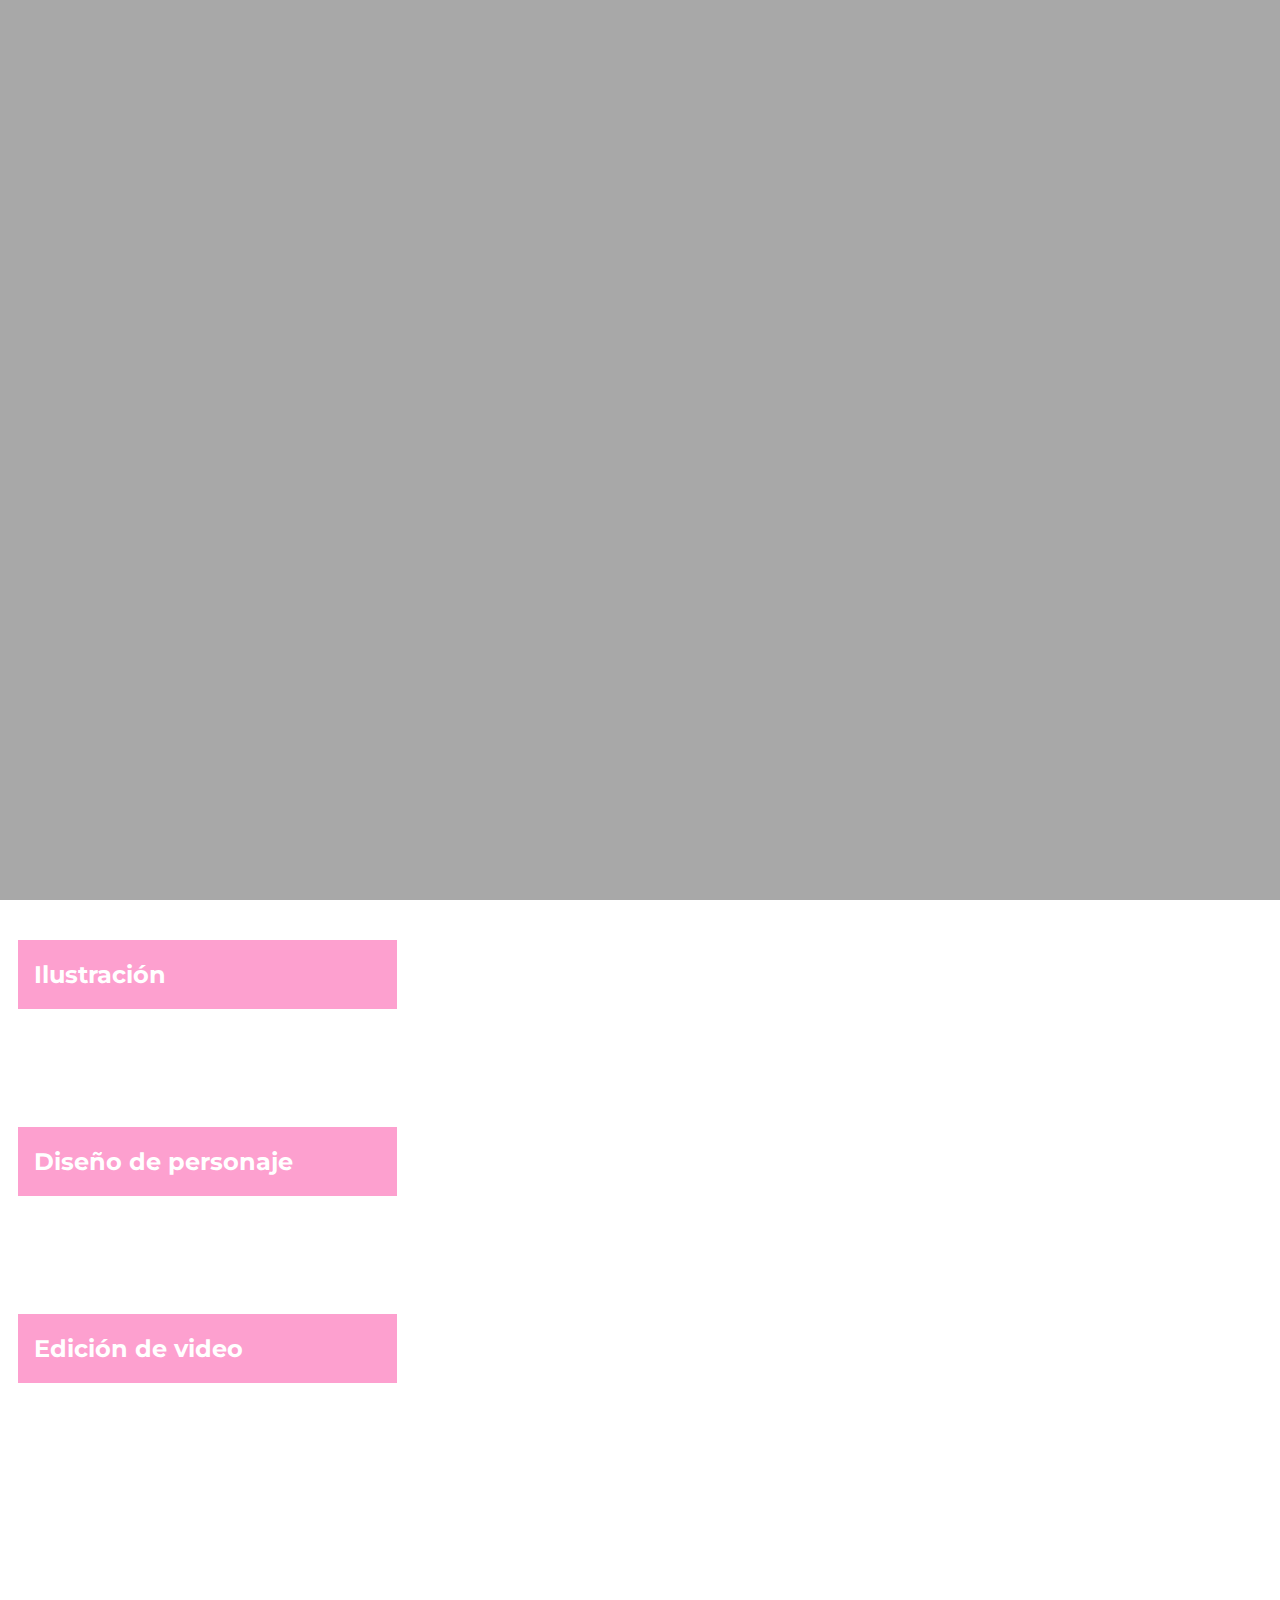
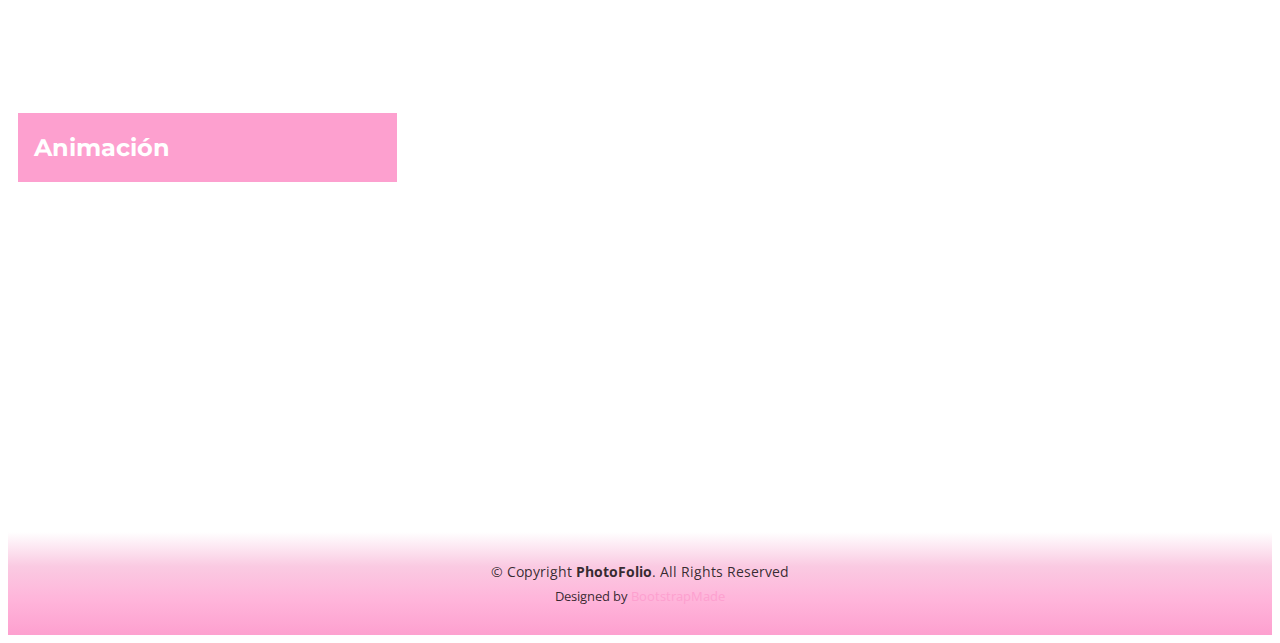
==== commit a80e8c69: "Finalización del diseño de la página" ====
--- a/index.html
+++ b/index.html
@@ -1,5 +1,5 @@
 <!DOCTYPE html>
-<html lang="en">
+<html lang="es">
 
 <head>
   <meta charset="utf-8">
@@ -55,18 +55,17 @@
 
       <nav id="navbar" class="navbar">
         <ul>
-          <li><a href="index.html" class="active">Home</a></li>
-          <li><a href="about.html">About</a></li>
-          <li><a href="contact.html">Contact</a></li>
+          <li><a href="index.html" class="active">Inicio</a></li>
+          <li><a href="about.html">acerca de mi</a></li>
+          <li><a href="contact.html">Contacto</a></li>
+          <li><a class="login" href="login.html"><i class="bi bi-bucket-fill"></i></a></li>
         </ul>
-        <div class="hidden"><a class="login" href="login.html">Log in</a></div>
       </nav><!-- .navbar -->
 
       <div class="header-social-links">
         <a href="#" class="twitter"><i class="bi bi-twitter"></i></a>
         <a href="#" class="facebook"><i class="bi bi-facebook"></i></a>
         <a href="#" class="instagram"><i class="bi bi-instagram"></i></a>
-        <a href="#" class="linkedin"><i class="bi bi-linkedin"></i></i></a>
       </div>
       <i class="mobile-nav-toggle mobile-nav-show bi bi-list"></i>
       <i class="mobile-nav-toggle mobile-nav-hide d-none bi bi-x"></i>
@@ -81,167 +80,186 @@
         <div class="col-lg-6 text-center">
           <h2>I'm <span>Karla Espino</span> a Professional Photographer from New York City</h2>
           <p>Blanditiis praesentium aliquam illum tempore incidunt debitis dolorem magni est deserunt sed qui libero. Qui voluptas amet.</p>
-          <a href="contact.html" class="btn-get-started">Available for hire</a>
+          <a href="contact.html" class="btn-get-started">Disponible para contrataci&oacute;n</a>
         </div>
       </div>
     </div>
   </section><!-- End Hero Section -->
 
   <main id="main" data-aos="fade" data-aos-delay="1500">
+
+    <div id="video-container" class="video-container d-flex justify-content-center" >
+      <div>
+      <video autoplay controls muted loop class="video">
+          <source src="assets/img/gallery/Portafolio-animado.mp4" type="video/mp4">
+      </video>
+      </div>
+    </div>
+
+    <div class="categories">
+      <ul>
+        <li><a href="#ilus">Ilustraci&oacute;n</a></li>
+        <li><a href="#design">Dise&ntilde;o de personaje</a></li>
+        <li><a href="#edition">Edici&oacute;n de video</a></li>
+        <li><a href="#animation">Animaci&oacute;n</a></li>
+      </ul>
+    </div>
 
     <!-- ======= Gallery Section ======= -->
     <section id="gallery" class="gallery">
-      <div class="container-fluid">
-
+
+      <div class="category"><h2 id="ilus">Ilustraci&oacute;n</h2></div>
+      <div class="container-fluid Ilustracion">
         <div class="row gy-4 justify-content-center">
+
           <div class="col-xl-3 col-lg-4 col-md-6">
             <div class="gallery-item h-100">
               <img src="assets/img/gallery/gallery-1.jpg" class="img-fluid" alt="">
               <div class="gallery-links d-flex align-items-center justify-content-center">
                 <a href="assets/img/gallery/gallery-1.jpg" title="Gallery 1" class="glightbox preview-link"><i class="bi bi-arrows-angle-expand"></i></a>
-                <a href="gallery-single.html" class="details-link"><i class="bi bi-link-45deg"></i></a>
-              </div>
-            </div>
-          </div><!-- End Gallery Item -->
+              </div>
+            </div>
+          </div><!-- End Gallery Item -->
+
           <div class="col-xl-3 col-lg-4 col-md-6">
             <div class="gallery-item h-100">
               <img src="assets/img/gallery/gallery-2.jpg" class="img-fluid" alt="">
               <div class="gallery-links d-flex align-items-center justify-content-center">
                 <a href="assets/img/gallery/gallery-2.jpg" title="Gallery 2" class="glightbox preview-link"><i class="bi bi-arrows-angle-expand"></i></a>
-                <a href="gallery-single.html" class="details-link"><i class="bi bi-link-45deg"></i></a>
-              </div>
-            </div>
-          </div><!-- End Gallery Item -->
+              </div>
+            </div>
+          </div><!-- End Gallery Item -->
+
           <div class="col-xl-3 col-lg-4 col-md-6">
             <div class="gallery-item h-100">
               <img src="assets/img/gallery/gallery-3.jpg" class="img-fluid" alt="">
               <div class="gallery-links d-flex align-items-center justify-content-center">
                 <a href="assets/img/gallery/gallery-3.jpg" title="Gallery 3" class="glightbox preview-link"><i class="bi bi-arrows-angle-expand"></i></a>
-                <a href="gallery-single.html" class="details-link"><i class="bi bi-link-45deg"></i></a>
-              </div>
-            </div>
-          </div><!-- End Gallery Item -->
+              </div>
+            </div>
+          </div><!-- End Gallery Item -->
+
           <div class="col-xl-3 col-lg-4 col-md-6">
             <div class="gallery-item h-100">
               <img src="assets/img/gallery/gallery-4.jpg" class="img-fluid" alt="">
               <div class="gallery-links d-flex align-items-center justify-content-center">
                 <a href="assets/img/gallery/gallery-4.jpg" title="Gallery 4" class="glightbox preview-link"><i class="bi bi-arrows-angle-expand"></i></a>
-                <a href="gallery-single.html" class="details-link"><i class="bi bi-link-45deg"></i></a>
-              </div>
-            </div>
-          </div><!-- End Gallery Item -->
+              </div>
+            </div>
+          </div><!-- End Gallery Item -->
+
+        </div>
+      </div>
+        
+      <div class="category"><h2 id="design">Dise&ntilde;o de personaje</h2></div>    
+      <div class="container-fluid Design_personaje">
+        <div class="row gy-4 justify-content-center">
+
           <div class="col-xl-3 col-lg-4 col-md-6">
             <div class="gallery-item h-100">
               <img src="assets/img/gallery/gallery-5.jpg" class="img-fluid" alt="">
               <div class="gallery-links d-flex align-items-center justify-content-center">
                 <a href="assets/img/gallery/gallery-5.jpg" title="Gallery 5" class="glightbox preview-link"><i class="bi bi-arrows-angle-expand"></i></a>
-                <a href="gallery-single.html" class="details-link"><i class="bi bi-link-45deg"></i></a>
-              </div>
-            </div>
-          </div><!-- End Gallery Item -->
+              </div>
+            </div>
+          </div><!-- End Gallery Item -->
+
           <div class="col-xl-3 col-lg-4 col-md-6">
             <div class="gallery-item h-100">
               <img src="assets/img/gallery/gallery-6.jpg" class="img-fluid" alt="">
               <div class="gallery-links d-flex align-items-center justify-content-center">
                 <a href="assets/img/gallery/gallery-6.jpg" title="Gallery 6" class="glightbox preview-link"><i class="bi bi-arrows-angle-expand"></i></a>
-                <a href="gallery-single.html" class="details-link"><i class="bi bi-link-45deg"></i></a>
-              </div>
-            </div>
-          </div><!-- End Gallery Item -->
+              </div>
+            </div>
+          </div><!-- End Gallery Item -->
+
           <div class="col-xl-3 col-lg-4 col-md-6">
             <div class="gallery-item h-100">
               <img src="assets/img/gallery/gallery-7.jpg" class="img-fluid" alt="">
               <div class="gallery-links d-flex align-items-center justify-content-center">
                 <a href="assets/img/gallery/gallery-7.jpg" title="Gallery 7" class="glightbox preview-link"><i class="bi bi-arrows-angle-expand"></i></a>
-                <a href="gallery-single.html" class="details-link"><i class="bi bi-link-45deg"></i></a>
-              </div>
-            </div>
-          </div><!-- End Gallery Item -->
+              </div>
+            </div>
+          </div><!-- End Gallery Item -->
+
           <div class="col-xl-3 col-lg-4 col-md-6">
             <div class="gallery-item h-100">
               <img src="assets/img/gallery/gallery-8.jpg" class="img-fluid" alt="">
               <div class="gallery-links d-flex align-items-center justify-content-center">
                 <a href="assets/img/gallery/gallery-8.jpg" title="Gallery 8" class="glightbox preview-link"><i class="bi bi-arrows-angle-expand"></i></a>
-                <a href="gallery-single.html" class="details-link"><i class="bi bi-link-45deg"></i></a>
-              </div>
-            </div>
-          </div><!-- End Gallery Item -->
-          <div class="col-xl-3 col-lg-4 col-md-6">
-            <div class="gallery-item h-100">
-              <img src="assets/img/gallery/gallery-9.jpg" class="img-fluid" alt="">
-              <div class="gallery-links d-flex align-items-center justify-content-center">
-                <a href="assets/img/gallery/gallery-9.jpg" title="Gallery 9" class="glightbox preview-link"><i class="bi bi-arrows-angle-expand"></i></a>
-                <a href="gallery-single.html" class="details-link"><i class="bi bi-link-45deg"></i></a>
-              </div>
-            </div>
-          </div><!-- End Gallery Item -->
-          <div class="col-xl-3 col-lg-4 col-md-6">
-            <div class="gallery-item h-100">
-              <img src="assets/img/gallery/gallery-10.jpg" class="img-fluid" alt="">
-              <div class="gallery-links d-flex align-items-center justify-content-center">
-                <a href="assets/img/gallery/gallery-10.jpg" title="Gallery 10" class="glightbox preview-link"><i class="bi bi-arrows-angle-expand"></i></a>
-                <a href="gallery-single.html" class="details-link"><i class="bi bi-link-45deg"></i></a>
-              </div>
-            </div>
-          </div><!-- End Gallery Item -->
-          <div class="col-xl-3 col-lg-4 col-md-6">
-            <div class="gallery-item h-100">
-              <img src="assets/img/gallery/gallery-11.jpg" class="img-fluid" alt="">
-              <div class="gallery-links d-flex align-items-center justify-content-center">
-                <a href="assets/img/gallery/gallery-11.jpg" title="Gallery 11" class="glightbox preview-link"><i class="bi bi-arrows-angle-expand"></i></a>
-                <a href="gallery-single.html" class="details-link"><i class="bi bi-link-45deg"></i></a>
-              </div>
-            </div>
-          </div><!-- End Gallery Item -->
-          <div class="col-xl-3 col-lg-4 col-md-6">
-            <div class="gallery-item h-100">
-              <img src="assets/img/gallery/gallery-12.jpg" class="img-fluid" alt="">
-              <div class="gallery-links d-flex align-items-center justify-content-center">
-                <a href="assets/img/gallery/gallery-12.jpg" title="Gallery 12" class="glightbox preview-link"><i class="bi bi-arrows-angle-expand"></i></a>
-                <a href="gallery-single.html" class="details-link"><i class="bi bi-link-45deg"></i></a>
-              </div>
-            </div>
-          </div><!-- End Gallery Item -->
-          <div class="col-xl-3 col-lg-4 col-md-6">
-            <div class="gallery-item h-100">
-              <img src="assets/img/gallery/gallery-13.jpg" class="img-fluid" alt="">
-              <div class="gallery-links d-flex align-items-center justify-content-center">
-                <a href="assets/img/gallery/gallery-13.jpg" title="Gallery 13" class="glightbox preview-link"><i class="bi bi-arrows-angle-expand"></i></a>
-                <a href="gallery-single.html" class="details-link"><i class="bi bi-link-45deg"></i></a>
-              </div>
-            </div>
-          </div><!-- End Gallery Item -->
-          <div class="col-xl-3 col-lg-4 col-md-6">
-            <div class="gallery-item h-100">
-              <img src="assets/img/gallery/gallery-14.jpg" class="img-fluid" alt="">
-              <div class="gallery-links d-flex align-items-center justify-content-center">
-                <a href="assets/img/gallery/gallery-14.jpg" title="Gallery 14" class="glightbox preview-link"><i class="bi bi-arrows-angle-expand"></i></a>
-                <a href="gallery-single.html" class="details-link"><i class="bi bi-link-45deg"></i></a>
-              </div>
-            </div>
-          </div><!-- End Gallery Item -->
-          <div class="col-xl-3 col-lg-4 col-md-6">
-            <div class="gallery-item h-100">
-              <img src="assets/img/gallery/gallery-15.jpg" class="img-fluid" alt="">
-              <div class="gallery-links d-flex align-items-center justify-content-center">
-                <a href="assets/img/gallery/gallery-15.jpg" title="Gallery 15" class="glightbox preview-link"><i class="bi bi-arrows-angle-expand"></i></a>
-                <a href="gallery-single.html" class="details-link"><i class="bi bi-link-45deg"></i></a>
-              </div>
-            </div>
-          </div><!-- End Gallery Item -->
-          <div class="col-xl-3 col-lg-4 col-md-6">
-            <div class="gallery-item h-100">
-              <img src="assets/img/gallery/gallery-16.jpg" class="img-fluid" alt="">
-              <div class="gallery-links d-flex align-items-center justify-content-center">
-                <a href="assets/img/gallery/gallery-16.jpg" title="Gallery 16" class="glightbox preview-link"><i class="bi bi-arrows-angle-expand"></i></a>
-                <a href="gallery-single.html" class="details-link"><i class="bi bi-link-45deg"></i></a>
-              </div>
-            </div>
-          </div><!-- End Gallery Item -->
-
-        </div>
-
-      </div>
+              </div>
+            </div>
+          </div><!-- End Gallery Item -->
+
+        </div>
+      </div> 
+
+      <div class="category"><h2 id="edition">Edici&oacute;n de video</h2></div>
+      <div class="container-fluid Edicion_video">
+        <div class="row gy-4 justify-content-center">
+
+          <div class="col-xl-6 col-lg-4 col-md-6">
+            <div class="gallery-item h-100 d-flex align-items-center">
+              <div>
+                <video class="video-gallery">
+                    <source src="assets/img/gallery/KuruKuru.mp4" type="video/mp4" class="img-fluid">
+                </video>
+              </div>
+              <div class="gallery-links d-flex align-items-center justify-content-center">
+                <a href="assets/img/gallery/KuruKuru.mp4" class="glightbox preview-link"><i class="bi bi-arrows-angle-expand"></i></a>
+              </div>
+            </div>
+          </div><!-- End Gallery Item -->
+
+          <div class="col-xl-6 col-lg-4 col-md-6">
+            <div class="gallery-item h-100 d-flex align-items-center">
+              <div>
+                <video class="video-gallery">
+                    <source src="assets/img/gallery/KuruKuru.mp4" type="video/mp4" class="img-fluid">
+                </video>
+              </div>
+              <div class="gallery-links d-flex align-items-center justify-content-center">
+                <a href="assets/img/gallery/KuruKuru.mp4" class="glightbox preview-link"><i class="bi bi-arrows-angle-expand"></i></a>
+              </div>
+            </div>
+          </div><!-- End Gallery Item -->
+
+        </div>
+      </div>
+
+      <div class="category"><h2 id="animation">Animaci&oacute;n</h2></div>
+      <div class="container-fluid Animacion">
+        <div class="row gy-4 justify-content-center">
+
+          <div class="col-xl-6 col-lg-4 col-md-6">
+            <div class="gallery-item h-100 d-flex align-items-center">
+              <div>
+                <video class="video-gallery">
+                    <source src="assets/img/gallery/KuruKuru.mp4" type="video/mp4" class="img-fluid">
+                </video>
+              </div>
+              <div class="gallery-links d-flex align-items-center justify-content-center">
+                <a href="assets/img/gallery/KuruKuru.mp4" class="glightbox preview-link"><i class="bi bi-arrows-angle-expand"></i></a>
+              </div>
+            </div>
+          </div><!-- End Gallery Item -->
+
+          <div class="col-xl-6 col-lg-4 col-md-6">
+            <div class="gallery-item h-100 d-flex align-items-center">
+              <div>
+                <video class="video-gallery">
+                    <source src="assets/img/gallery/KuruKuru.mp4" type="video/mp4" class="img-fluid">
+                </video>
+              </div>
+              <div class="gallery-links d-flex align-items-center justify-content-center">
+                <a href="assets/img/gallery/KuruKuru.mp4" class="glightbox preview-link"><i class="bi bi-arrows-angle-expand"></i></a>
+              </div>
+            </div>
+          </div><!-- End Gallery Item -->
+  
+        </div>
+      </div>
+
     </section><!-- End Gallery Section -->
 
   </main><!-- End #main -->
--- a/assets/css/main.css
+++ b/assets/css/main.css
@@ -103,6 +103,18 @@
   position: relative;
 }
 
+.page-edit {
+  padding: 30px 0 15px 0;
+  min-height: 30vh;
+  position: relative;
+}
+
+.page-section {
+  padding: 60px 0 30px 0;
+  min-height: 30vh;
+  position: relative;
+}
+
 .page-header h2 {
   font-size: 56px;
   font-weight: 500;
@@ -110,9 +122,17 @@
   font-family: var(--font-secondary);
 }
 
+.page-edit h2{
+  font-size: 56px;
+  font-weight: 500;
+  color: #000;
+  font-family: var(--font-secondary);
+}
+
 @media (max-width: 768px) {
   .page-header h2 {
     font-size: 36px;
+    padding-top: 30px;
   }
 }
 
@@ -136,6 +156,7 @@
 
 .page-header .cta-btn:hover {
   background: #9c3066;
+  color: white;
 }
 
 /*--------------------------------------------------------------
@@ -450,7 +471,7 @@
     inset: 0;
     padding: 50px 0 10px 0;
     margin: 0;
-    background: rgba(0, 0, 0, 0.9);
+    background: rgba(156, 48, 102, 0.9);
     overflow-y: auto;
     transition: 0.3s;
     z-index: 9998;
@@ -478,8 +499,9 @@
     color: var(--color-primary)
   }
 
-  .navbar li:hover .loing>a {
+  .navbar li:hover .login>a {
     color: var(--color-primary);
+
   }
 
   .navbar a i,
@@ -572,100 +594,6 @@
 }
 
 /*--------------------------------------------------------------
-# Testimonials Section
---------------------------------------------------------------*/
-.testimonials {
-  margin-top: 80px;
-}
-
-.testimonials .testimonial-item {
-  box-sizing: content-box;
-  padding: 30px;
-  margin: 40px 30px;
-  background: var(--color-secondary);
-  min-height: 320px;
-  display: flex;
-  flex-direction: column;
-  text-align: center;
-  transition: 0.3s;
-}
-
-.testimonials .testimonial-item .stars {
-  margin-bottom: 15px;
-}
-
-.testimonials .testimonial-item .stars i {
-  color: #ffc107;
-  margin: 0 1px;
-}
-
-.testimonials .testimonial-item .testimonial-img {
-  width: 90px;
-  border-radius: 50%;
-  border: 5px solid #474a4d;
-  margin: 0 auto;
-}
-
-.testimonials .testimonial-item h3 {
-  font-size: 18px;
-  font-weight: bold;
-  margin: 10px 0 5px 0;
-  color: #000;
-}
-
-.testimonials .testimonial-item h4 {
-  font-size: 14px;
-  color: rgba(255, 255, 255, 0.5);
-  margin: 0;
-}
-
-.testimonials .testimonial-item p {
-  font-style: italic;
-  margin: 0 auto 15px auto;
-}
-
-.testimonials .swiper-pagination {
-  margin-top: 20px;
-  position: relative;
-}
-
-.testimonials .swiper-pagination .swiper-pagination-bullet {
-  width: 12px;
-  height: 12px;
-  background-color: rgba(109, 109, 109, 0.329);
-  opacity: 1;
-}
-
-.testimonials .swiper-pagination .swiper-pagination-bullet-active {
-  background-color: rgba(70, 70, 70, 0.788);
-}
-
-.testimonials .swiper-slide {
-  opacity: 0.3;
-}
-
-@media (max-width: 1199px) {
-  .testimonials .swiper-slide-active {
-    opacity: 1;
-  }
-
-  .testimonials .swiper-pagination {
-    margin-top: 0;
-  }
-
-  .testimonials .testimonial-item {
-    margin: 40px 20px;
-  }
-}
-
-@media (min-width: 1200px) {
-  .testimonials .swiper-slide-next {
-    opacity: 1;
-    transform: scale(1.12);
-  }
-}
-
-/*--------------------------------------------------------------
 # Pricing Section
 --------------------------------------------------------------*/
 .gallery {
@@ -678,7 +606,15 @@
   border-radius: 10px;
 }
 
+.gallerty .video-gallery {
+  width: 100%;
+}
+
 .gallery .gallery-item img {
+  transition: 0.3s;
+}
+
+.gallery .gallery-item video {
   transition: 0.3s;
 }
 
@@ -723,6 +659,10 @@
   transform: scale(1.1);
 }
 
+.gallery .gallery-item:hover video {
+  transform: scale(1.1);
+}
+
 .glightbox-clean .gslide-description {
   background: #222425;
 }
@@ -736,6 +676,10 @@
 # Gallery Single Section
 --------------------------------------------------------------*/
 .gallery-single .portfolio-details-slider img {
+  width: 100%;
+}
+
+.gallery-single .portfolio-details-slider video {
   width: 100%;
 }
 
@@ -900,103 +844,6 @@
   font-style: italic;
   margin: 0 0 15px 0 0 0;
   padding: 0;
-}
-
-/*--------------------------------------------------------------
-# Services Section
---------------------------------------------------------------*/
-.services .service-item {
-  padding: 50px 30px;
-  transition: all ease-in-out 0.4s;
-  background: var(--color-secondary);
-  height: 100%;
-  overflow: hidden;
-  z-index: 1;
-}
-
-.services .service-item:before {
-  content: "";
-  position: absolute;
-  background: #1d1f20;
-  top: -200px;
-  transition: all 0.3s;
-  z-index: -1;
-}
-
-.services .service-item i {
-  background: var(--color-primary);
-  color: #fff;
-  font-size: 24px;
-  transition: 0.3s;
-  display: flex;
-  align-items: center;
-  justify-content: center;
-  width: 56px;
-  height: 56px;
-  border-radius: 50%;
-}
-
-.services .service-item h4 {
-  font-weight: 600;
-  margin: 15px 0 0 0;
-  transition: 0.3s;
-  font-size: 20px;
-}
-
-.services .service-item h4 a {
-  color: #fff;
-}
-
-.services .service-item p {
-  line-height: 24px;
-  font-size: 14px;
-  margin: 15px 0 0 0;
-}
-
-.services .service-item:hover:before {
-  background: var(--color-primary);
-  right: 0;
-  top: 0;
-  width: 100%;
-  height: 100%;
-  border-radius: 0px;
-}
-
-.services .service-item:hover h4 a,
-.services .service-item:hover p {
-  color: #000;
-}
-
-.services .service-item:hover i {
-  background: #fff;
-  color: var(--color-primary);
-}
-
-/*--------------------------------------------------------------
-# Pricing Section
---------------------------------------------------------------*/
-.pricing {
-  margin-top: 80px;
-}
-
-.pricing .pricing-item {
-  border-bottom: 1px dashed #818181;
-  width: 100%;
-  height: 100%;
-  padding: 0 0 15px 0;
-}
-
-.pricing .pricing-item h3 {
-  margin: 0;
-  font-size: 18px;
-  font-weight: 500;
-  color: rgb(0, 0, 0);
-}
-
-.pricing .pricing-item h4 {
-  margin: 0;
-  font-size: 16px;
-  color: #000;
 }
 
 /*--------------------------------------------------------------
@@ -1136,13 +983,87 @@
 /*--------------------------------------------------------------
 # Hero Section
 --------------------------------------------------------------*/
+.video-container {
+  background-size: cover;
+  padding: 0 0 30px 0;
+}
+
+.video {
+  width: 100%;
+  height: 100%;
+  object-fit: cover;
+  display: grid;
+  place-items: center;
+  justify-content: center;
+  overflow: hidden;
+}
+
+.video-gallery{
+  width: 100%;
+  height: 100%;
+  object-fit: cover;
+  display: flex;
+  place-items: center;
+  justify-content: center;
+  overflow: hidden;
+}
+
+.categories {
+  background-color: var(--color-primary);
+}
+
+.categories ul {
+  display: flex;
+  list-style: none;
+  align-items: center;
+  justify-content: space-evenly;
+  padding: 0 0 0 0;
+}
+
+.categories li {
+  position: relative;
+}
+
+.categories a {
+  display: flex;
+  align-items: center;
+  padding: 10px 0 10px 0;
+  font-family: var(--font-primary);
+  letter-spacing: 1px;
+  font-size: 25px;
+  font-weight: 400;
+  color: rgba(255, 255, 255, 0.5);
+  white-space: nowrap;
+  transition: 0.3s;
+}
+
+.categories a:hover,
+.categories li:hover > a {
+  color: rgb(78, 78, 78);
+}
+
+@media (max-width: 1279px) {
+  .categories a,
+  .categories a:focus {
+    display: flex;
+    align-items: center;
+    padding: 10px 0 10px 0;
+    font-weight: 400;
+    font-family: var(--font-primary);
+    color: var(--color-default);
+    font-size: 17px;
+    white-space: nowrap;
+    transition: 0.3s;
+  }
+}
+
 .hero {
   width: 100%;
   min-height: 30vh;
   background: #fff;
   background-size: cover;
   position: relative;
-  padding: 140px 0 60px 0;
+  padding: 160px 0 30px 0;
 }
 
 .hero h2 {
@@ -1202,8 +1123,42 @@
   }
 }
 
+.category {
+  border-radius: 4px;
+  width: 30%;
+  padding-left: 10px;
+}
+
+.category h2{
+  background-color: var(--color-primary);
+  padding: 20px 0rem 20px 1rem;
+  font-family: var(--font-primary);
+  margin-top: 10px;
+}
+
+.category-edit {
+  display: flex;
+  align-items: center;  
+  padding-left: 10px;
+}
+
+.category-edit h2 {
+  padding: 30px 15px 30px 0px;
+  font-size: 1.5rem;
+}
+
+.description-edit {
+  list-style: none;
+}
+
 .admin{
   position: absolute;
+  width: 100%;
+  height: 100%;
+  background-color: var(--color-primary);
+}
+
+.admin-page{
   width: 100%;
   height: 100%;
   background-color: var(--color-primary);
@@ -1223,6 +1178,10 @@
   justify-content: center;
   align-items: center;
 }
+
+/*--------------------------------------------------------------
+# Forms log in
+--------------------------------------------------------------*/
 
 .screen .php-login-form {
   width: 100%;
@@ -1288,15 +1247,99 @@
 }
 
 .screen .php-login-form button[type=submit] {
-  background: var(--color-primary);
+  background: var(--color-default);
   border: 0;
   padding: 10px 35px;
   color: #000;
   transition: 0.4s;
+  border-radius: 10px;
+}
+
+.screen .php-login-form button[type=submit]:hover {
+  background: #9c3066;
+  color: white;
+}
+
+/*--------------------------------------------------------------
+# Forms edit description
+--------------------------------------------------------------*/
+
+.php-edit-form .form-group {
+  padding-bottom: 8px;
+}
+
+.php-edit-form .error-message {
+  display: none;
+  color: #000;
+  background: #df1529;
+  text-align: left;
+  padding: 15px;
+  font-weight: 600;
+}
+
+.php-edit-form .error-message br+br {
+  margin-top: 25px;
+}
+
+.php-edit-form .sent-message {
+  display: none;
+  color: #000;
+  background: var(--color-primary);
+  text-align: center;
+  padding: 15px;
+  font-weight: 600;
+}
+
+.php-edit-form .loading {
+  display: none;
+  background: var(--color-secondary);
+  text-align: center;
+  padding: 15px;
+  color: rgba(255, 255, 255, 0.6);
+}
+
+.php-edit-form .loading:before {
+  content: "";
+  display: inline-block;
+  border-radius: 50%;
+  width: 24px;
+  height: 24px;
+  margin: 0 10px -6px 0;
+  border: 3px solid var(--color-primary);
+  border-top-color: var(--color-secondary);
+  animation: animate-loading 1s linear infinite;
+}
+
+.php-edit-form input,
+.php-edit-form textarea {
   border-radius: 4px;
-}
-
-.screen .php-login-form button[type=submit]:hover {
+  box-shadow: none;
+  font-size: 14px;
+  background-color: var(--color-secondary);
+  border: 1px solid #2e3133;
+  color: #000;
+}
+
+.php-edit-form input:hover{
+  background-color: #9c3066;
+  color:var(--color-default);
+  transition: 0.4s;
+}
+
+.php-edit-form textarea {
+  padding: 10px 12px;
+}
+
+.php-edit-form button[type=submit] {
+  background: var(--color-default);
+  border: 0;
+  padding: 10px 35px;
+  color: #000;
+  transition: 0.4s;
+  border-radius: 4px;
+}
+
+.php-edit-form button[type=submit]:hover {
   background: #9c3066;
   color: white;
 }
@@ -1310,6 +1353,11 @@
   font-size: 14px;
   background-image: linear-gradient(to top, #fda0cf, #ffb4da, #facae2, #fff);
 }
+.retoof {
+  padding: 30px 0;
+  font-size: 14px;
+  background-image: linear-gradient(to bottom, #fda0cf, #ffb4da, #facae2, #fff);
+}
 
 .footer .copyright {
   text-align: center;
@@ -1325,4 +1373,40 @@
 
 .footer .credits a {
   color: var(--color-primary);
+}
+
+/*---------------------------------------------------------------
+# Switch
+---------------------------------------------------------------*/
+
+.switch-button {
+  display: inline-block;
+}
+.switch-button .switch-button__checkbox {
+  display: none;
+}
+.switch-button .switch-button__label {
+  background-color: red;
+  width: 2.5rem;
+  height: 1.5rem;
+  border-radius: 1.5rem;
+  display: inline-block;
+  position: relative;
+}
+.switch-button .switch-button__label:before {
+  transition: .2s;
+  display: block;
+  position: absolute;
+  width: 1.5rem;
+  height: 1.5rem;
+  background-color: white;
+  content: '';
+  border-radius: 50%;
+  box-shadow: inset 0px 0px 0px 1px black;
+}
+.switch-button .switch-button__checkbox:checked + .switch-button__label {
+  background-color: greenyellow;
+}
+.switch-button .switch-button__checkbox:checked + .switch-button__label:before {
+  transform: translateX(1rem);
 }